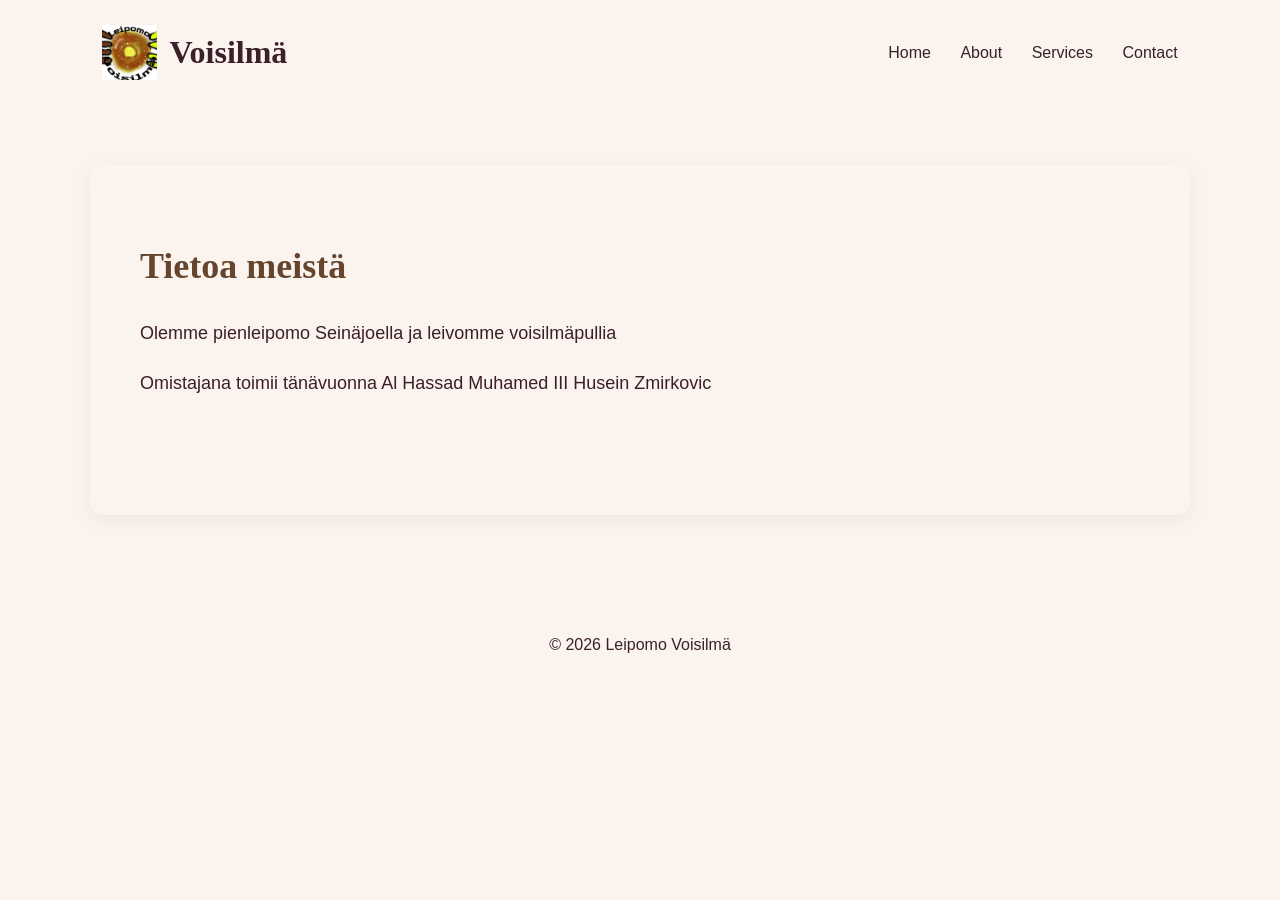
==== about.html @ fdcbbfc6 "Add files via upload" ====
<!DOCTYPE html>
<html lang="fi">
<head>
    <meta charset="UTF-8">
    <meta name="viewport" content="width=device-width, initial-scale=1.0">
    <title>Tietoa meistä</title>
    <link rel="stylesheet" href="style.css">
</head>
<body>

    <header>
    <h1>
        <img src="leipomo.png" alt="Voisilmä logo">
        Voisilmä
    </h1>

    <nav>
        <a href="index.html">Home</a>
        <a href="about.html">About</a>
        <a href="services.html">Services</a>
        <a href="contact.html">Contact</a>
    </nav>
    </header>

    <main>
        <h2>Tietoa meistä</h2>
        <p>Olemme pienleipomo Seinäjoella ja leivomme voisilmäpullia</p>
        <p>Omistajana toimii tänävuonna Al Hassad Muhamed III Husein Zmirkovic</p>

    </main>

    <footer>
        <p>&copy; 2026 Leipomo Voisilmä</p>
    </footer>

</body>
</html>
---- style.css ----
/* GENERAL SETTINGS */
* {
    box-sizing: border-box;
}

body {
    margin: 0;
    font-family: Arial, sans-serif;
    background-color: #fbf4ee;
    color: #3b1f2b;
}

/* HEADER */
header {
    background-color: #fbf4ee;
    color: #3b1f2b;
    padding: 25px 8%;
    display: flex;
    justify-content: space-between;
    align-items: center;
}

header h1 {
    font-family: Georgia, serif;
    font-size: 32px;
    margin: 0;
    display: flex;
    align-items: center;
    gap: 12px;
}

header h1 img {
    width: 55px;
    height: 55px;
    object-fit: contain;
}

/* NAVIGATION */
nav a {
    color: #3b1f2b;
    text-decoration: none;
    margin-left: 25px;
    font-size: 16px;
    transition: color 0.2s;
}

nav a:hover {
    color: #b23a48;
}

/* MAIN CONTENT */
main {
    max-width: 1100px;
    margin: 60px auto;
    padding: 50px;
    background-color: #fbf4ee;
    border-radius: 12px;
    box-shadow: 0 5px 20px rgba(0,0,0,0.06);
    min-height: 350px;
}

main h2 {
    font-family: Georgia, serif;
    font-size: 36px;
    color: #65452e;
}

main p {
    font-size: 18px;
    line-height: 1.8;
}

/* FOOTER */
footer {
    background-color: #fbf4ee;
    color: #3b1f2b;
    text-align: center;
    padding: 25px;
    margin-top: 80px;
}

/* MOBILE */
@media (max-width: 650px) {
    header {
        flex-direction: column;
        gap: 20px;
    }

    nav a {
        margin: 5px;
        display: inline-block;
    }

    main {
        margin: 20px;
        padding: 25px;
    }
}
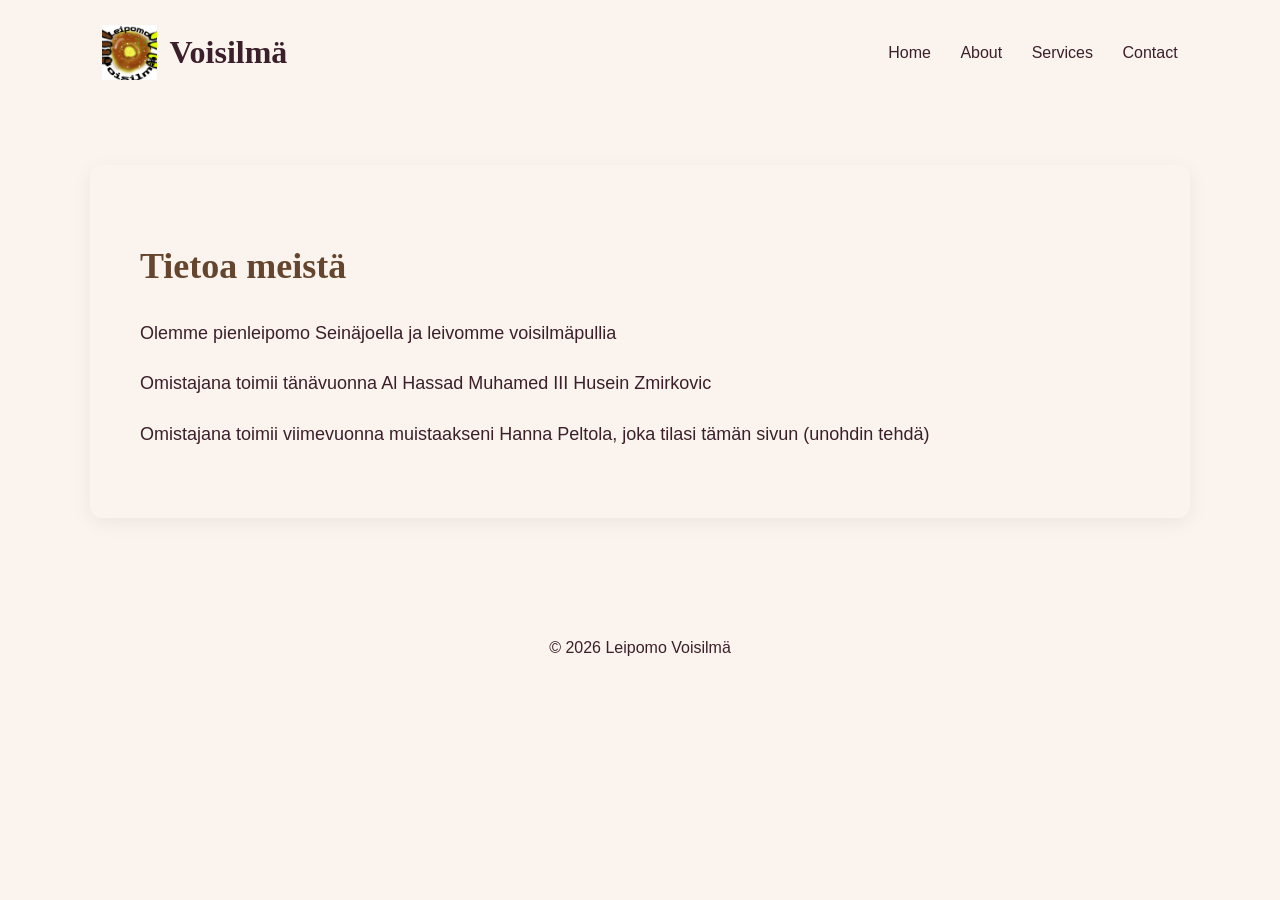
==== commit 73f5b6ae: "Add files via upload" ====
--- a/about.html
+++ b/about.html
@@ -27,6 +27,7 @@
         <h2>Tietoa meistä</h2>
         <p>Olemme pienleipomo Seinäjoella ja leivomme voisilmäpullia</p>
         <p>Omistajana toimii tänävuonna Al Hassad Muhamed III Husein Zmirkovic</p>
+        <p>Omistajana toimii viimevuonna muistaakseni Hanna Peltola, joka tilasi tämän sivun (unohdin tehdä)</p>
 
     </main>
 
--- a/style.css
+++ b/style.css
@@ -97,3 +97,23 @@
         padding: 25px;
     }
 }
+
+
+/* CAKE ORDER BUTTON */
+
+.order-button {
+    display: inline-block;
+    background-color: #b23a48;
+    color: white;
+    text-decoration: none;
+    padding: 14px 30px;
+    border-radius: 6px;
+    font-size: 17px;
+    font-weight: bold;
+    margin-top: 15px;
+    transition: background-color 0.2s;
+}
+
+.order-button:hover {
+    background-color: #8f2938;
+}
